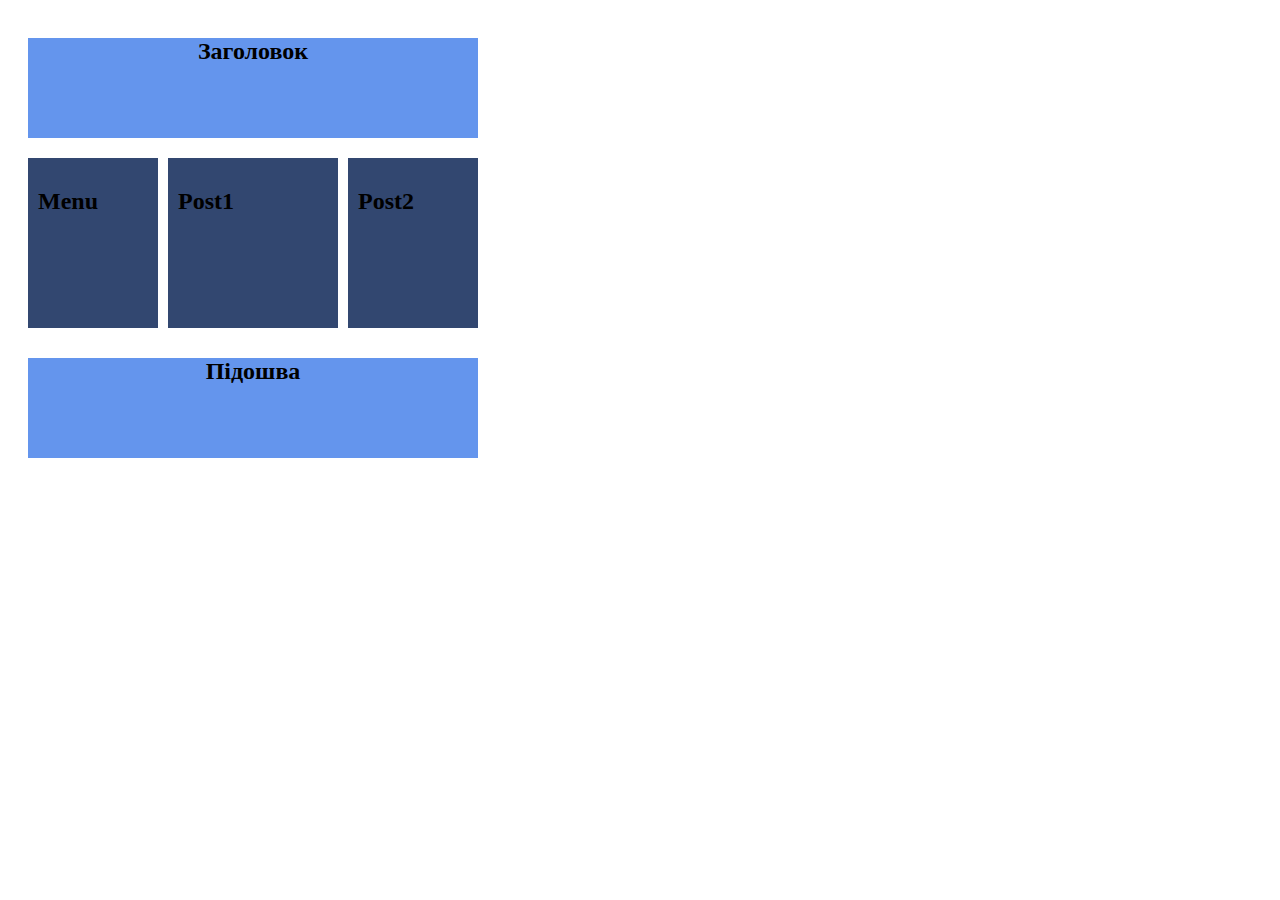
==== lesson_3_task_2/index.html @ c9eebe82 "1" ====
<!doctype html>
<html lang="en">
<head>
    <meta charset="UTF-8">
    <meta name="viewport"
          content="width=device-width, user-scalable=no, initial-scale=1.0, maximum-scale=1.0, minimum-scale=1.0">
    <meta http-equiv="X-UA-Compatible" content="ie=edge">


    <title>lesson_3_task_1</title>
    <link rel="stylesheet" href="main.css">

</head>

<body>

<div id="container">

    <div class="header"> <h2>Заголовок</h2> </div>

    <div class="help1">
        <div class="menu"> <h2>Menu</h2> </div>

        <div class="help2">
            <div class="post1"> <h2>Post1</h2> </div>
        </div>
        <div class="post2"> <h2>Post2</h2> </div>

    </div>
    <div class="footer"><h2>Підошва</h2></div>

</div>

</body>
</html>
---- lesson_3_task_2/main.css ----
#container {
    /*background: silver;*/
    padding: 10px;
    /*solid-color:red;*/
    /*justify-content: center;*/
}
.header{
    height: 100px;
    width: 450px;
    background: cornflowerblue;
    margin: 10px;
    text-align: center;
}
.footer{
    height: 100px;
    width: 450px;
    background: cornflowerblue;
    margin: 10px;
    text-align: center;
}
.help1{
    width: 450px;
    display: flex;
    padding: 10px;
    /*background: #6cba68;*/
}
.menu{
    height: 150px;
    width: 150px;
    background: #324770;
    padding: 10px;
    margin-right:10px ;

}
.post1{
    height: 150px;
    width: 150px;
    background: #324770;
    padding: 10px;
}
.post2 {
    height: 150px;
    width: 150px;
    background: #324770;
    padding: 10px;
    margin-left: 10px;

}
.help2
{
    /*margin: 10px;*/
    /*display: flex;*/
    /*flex-direction: column;*/
    /*background: silver;*/

}
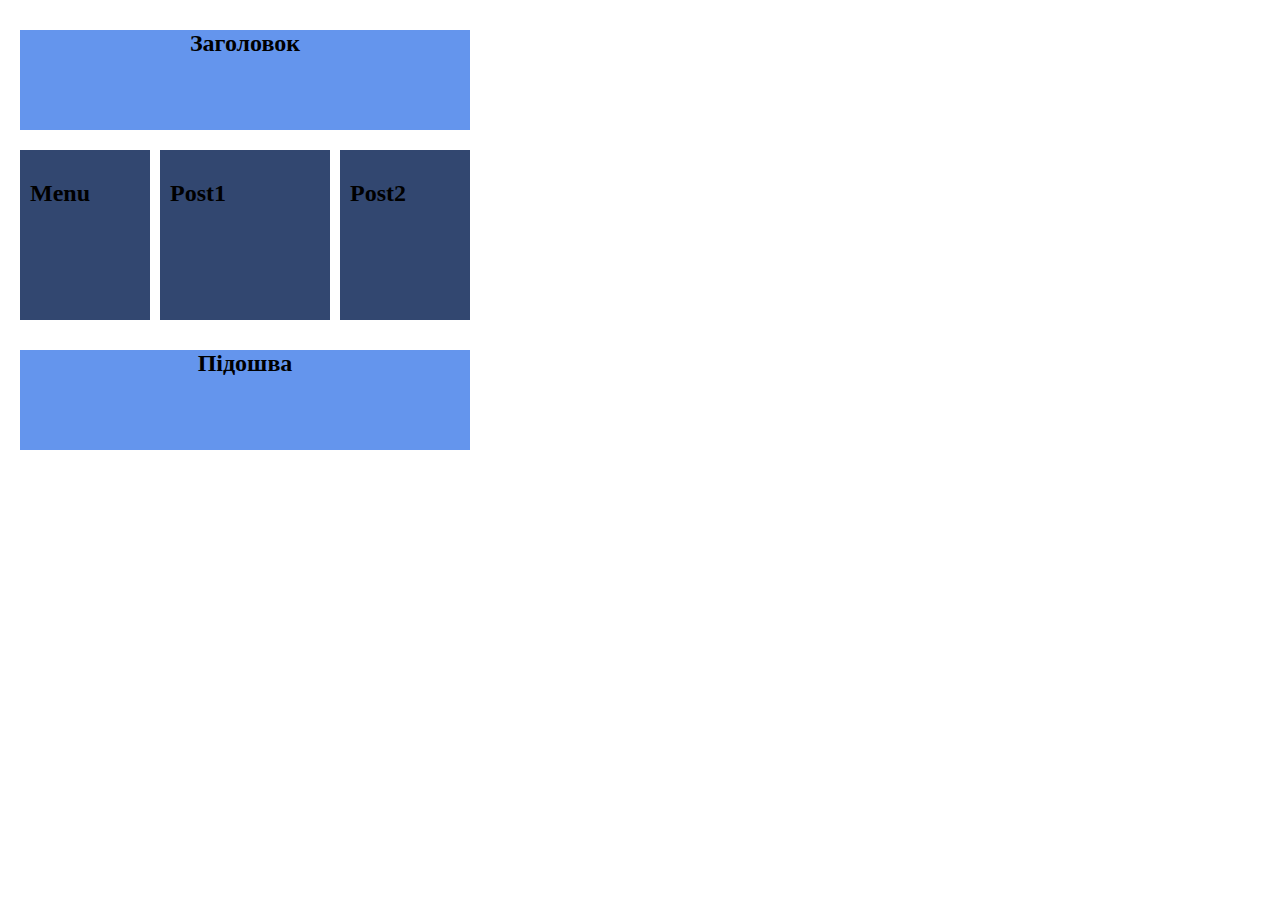
==== commit 607e162c: "1" ====
--- a/lesson_3_task_2/index.html
+++ b/lesson_3_task_2/index.html
@@ -9,6 +9,7 @@
 
     <title>lesson_3_task_1</title>
     <link rel="stylesheet" href="main.css">
+    <link rel="stylesheet" href="noramal.css">
 
 </head>
 
--- a/lesson_3_task_2/noramal.css
+++ b/lesson_3_task_2/noramal.css
@@ -0,0 +1,349 @@
+/*! normalize.css v8.0.1 | MIT License | github.com/necolas/normalize.css */
+
+/* Document
+   ========================================================================== */
+
+/**
+ * 1. Correct the line height in all browsers.
+ * 2. Prevent adjustments of font size after orientation changes in iOS.
+ */
+
+html {
+    line-height: 1.15; /* 1 */
+    -webkit-text-size-adjust: 100%; /* 2 */
+}
+
+/* Sections
+   ========================================================================== */
+
+/**
+ * Remove the margin in all browsers.
+ */
+
+body {
+    margin: 0;
+}
+
+/**
+ * Render the `main` element consistently in IE.
+ */
+
+main {
+    display: block;
+}
+
+/**
+ * Correct the font size and margin on `h1` elements within `section` and
+ * `article` contexts in Chrome, Firefox, and Safari.
+ */
+
+h1 {
+    font-size: 2em;
+    margin: 0.67em 0;
+}
+
+/* Grouping content
+   ========================================================================== */
+
+/**
+ * 1. Add the correct box sizing in Firefox.
+ * 2. Show the overflow in Edge and IE.
+ */
+
+hr {
+    box-sizing: content-box; /* 1 */
+    height: 0; /* 1 */
+    overflow: visible; /* 2 */
+}
+
+/**
+ * 1. Correct the inheritance and scaling of font size in all browsers.
+ * 2. Correct the odd `em` font sizing in all browsers.
+ */
+
+pre {
+    font-family: monospace, monospace; /* 1 */
+    font-size: 1em; /* 2 */
+}
+
+/* Text-level semantics
+   ========================================================================== */
+
+/**
+ * Remove the gray background on active links in IE 10.
+ */
+
+a {
+    background-color: transparent;
+}
+
+/**
+ * 1. Remove the bottom border in Chrome 57-
+ * 2. Add the correct text decoration in Chrome, Edge, IE, Opera, and Safari.
+ */
+
+abbr[title] {
+    border-bottom: none; /* 1 */
+    text-decoration: underline; /* 2 */
+    text-decoration: underline dotted; /* 2 */
+}
+
+/**
+ * Add the correct font weight in Chrome, Edge, and Safari.
+ */
+
+b,
+strong {
+    font-weight: bolder;
+}
+
+/**
+ * 1. Correct the inheritance and scaling of font size in all browsers.
+ * 2. Correct the odd `em` font sizing in all browsers.
+ */
+
+code,
+kbd,
+samp {
+    font-family: monospace, monospace; /* 1 */
+    font-size: 1em; /* 2 */
+}
+
+/**
+ * Add the correct font size in all browsers.
+ */
+
+small {
+    font-size: 80%;
+}
+
+/**
+ * Prevent `sub` and `sup` elements from affecting the line height in
+ * all browsers.
+ */
+
+sub,
+sup {
+    font-size: 75%;
+    line-height: 0;
+    position: relative;
+    vertical-align: baseline;
+}
+
+sub {
+    bottom: -0.25em;
+}
+
+sup {
+    top: -0.5em;
+}
+
+/* Embedded content
+   ========================================================================== */
+
+/**
+ * Remove the border on images inside links in IE 10.
+ */
+
+img {
+    border-style: none;
+}
+
+/* Forms
+   ========================================================================== */
+
+/**
+ * 1. Change the font styles in all browsers.
+ * 2. Remove the margin in Firefox and Safari.
+ */
+
+button,
+input,
+optgroup,
+select,
+textarea {
+    font-family: inherit; /* 1 */
+    font-size: 100%; /* 1 */
+    line-height: 1.15; /* 1 */
+    margin: 0; /* 2 */
+}
+
+/**
+ * Show the overflow in IE.
+ * 1. Show the overflow in Edge.
+ */
+
+button,
+input { /* 1 */
+    overflow: visible;
+}
+
+/**
+ * Remove the inheritance of text transform in Edge, Firefox, and IE.
+ * 1. Remove the inheritance of text transform in Firefox.
+ */
+
+button,
+select { /* 1 */
+    text-transform: none;
+}
+
+/**
+ * Correct the inability to style clickable types in iOS and Safari.
+ */
+
+button,
+[type="button"],
+[type="reset"],
+[type="submit"] {
+    -webkit-appearance: button;
+}
+
+/**
+ * Remove the inner border and padding in Firefox.
+ */
+
+button::-moz-focus-inner,
+[type="button"]::-moz-focus-inner,
+[type="reset"]::-moz-focus-inner,
+[type="submit"]::-moz-focus-inner {
+    border-style: none;
+    padding: 0;
+}
+
+/**
+ * Restore the focus styles unset by the previous rule.
+ */
+
+button:-moz-focusring,
+[type="button"]:-moz-focusring,
+[type="reset"]:-moz-focusring,
+[type="submit"]:-moz-focusring {
+    outline: 1px dotted ButtonText;
+}
+
+/**
+ * Correct the padding in Firefox.
+ */
+
+fieldset {
+    padding: 0.35em 0.75em 0.625em;
+}
+
+/**
+ * 1. Correct the text wrapping in Edge and IE.
+ * 2. Correct the color inheritance from `fieldset` elements in IE.
+ * 3. Remove the padding so developers are not caught out when they zero out
+ *    `fieldset` elements in all browsers.
+ */
+
+legend {
+    box-sizing: border-box; /* 1 */
+    color: inherit; /* 2 */
+    display: table; /* 1 */
+    max-width: 100%; /* 1 */
+    padding: 0; /* 3 */
+    white-space: normal; /* 1 */
+}
+
+/**
+ * Add the correct vertical alignment in Chrome, Firefox, and Opera.
+ */
+
+progress {
+    vertical-align: baseline;
+}
+
+/**
+ * Remove the default vertical scrollbar in IE 10+.
+ */
+
+textarea {
+    overflow: auto;
+}
+
+/**
+ * 1. Add the correct box sizing in IE 10.
+ * 2. Remove the padding in IE 10.
+ */
+
+[type="checkbox"],
+[type="radio"] {
+    box-sizing: border-box; /* 1 */
+    padding: 0; /* 2 */
+}
+
+/**
+ * Correct the cursor style of increment and decrement buttons in Chrome.
+ */
+
+[type="number"]::-webkit-inner-spin-button,
+[type="number"]::-webkit-outer-spin-button {
+    height: auto;
+}
+
+/**
+ * 1. Correct the odd appearance in Chrome and Safari.
+ * 2. Correct the outline style in Safari.
+ */
+
+[type="search"] {
+    -webkit-appearance: textfield; /* 1 */
+    outline-offset: -2px; /* 2 */
+}
+
+/**
+ * Remove the inner padding in Chrome and Safari on macOS.
+ */
+
+[type="search"]::-webkit-search-decoration {
+    -webkit-appearance: none;
+}
+
+/**
+ * 1. Correct the inability to style clickable types in iOS and Safari.
+ * 2. Change font properties to `inherit` in Safari.
+ */
+
+::-webkit-file-upload-button {
+    -webkit-appearance: button; /* 1 */
+    font: inherit; /* 2 */
+}
+
+/* Interactive
+   ========================================================================== */
+
+/*
+ * Add the correct display in Edge, IE 10+, and Firefox.
+ */
+
+details {
+    display: block;
+}
+
+/*
+ * Add the correct display in all browsers.
+ */
+
+summary {
+    display: list-item;
+}
+
+/* Misc
+   ========================================================================== */
+
+/**
+ * Add the correct display in IE 10+.
+ */
+
+template {
+    display: none;
+}
+
+/**
+ * Add the correct display in IE 10.
+ */
+
+[hidden] {
+    display: none;
+}